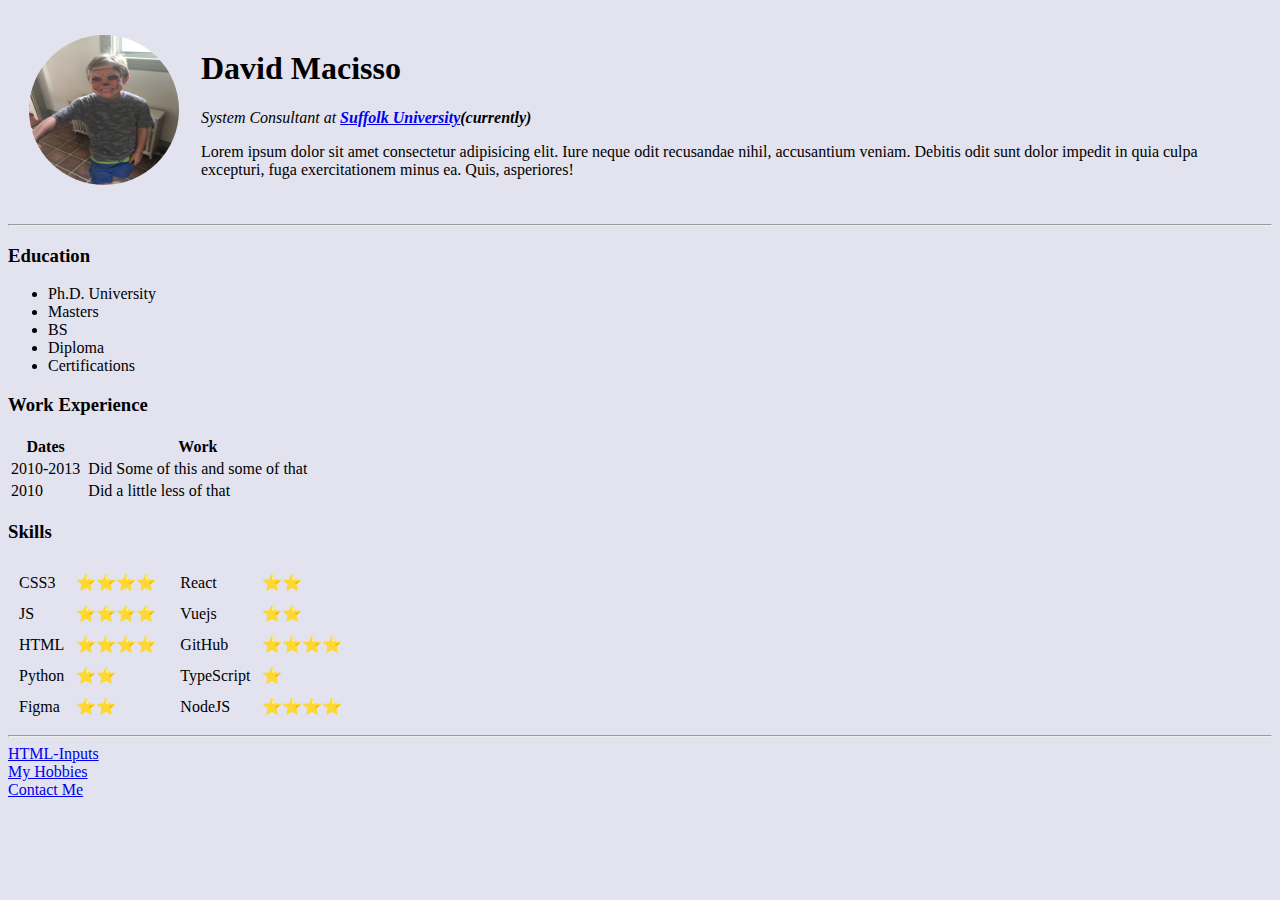
==== index.html @ 1c3956f9 "Add  initial  website files." ====
<!DOCTYPE html>
<html lang="en">
  <head>
    <meta charset="UTF-8" />
    <meta http-equiv="X-UA-Compatible" content="IE=edge" />
    <meta name="viewport" content="width=device-width, initial-scale=1.0" />
    <title>🧻 David's Site</title>
  </head>
  <body style="background: rgba(197, 200, 223, 0.5)">
    
    <!-- <img src="https://media-exp1.licdn.com/dms/image/C4E03AQFTaYu3L5Fzuw/profile-displayphoto-shrink_400_400/0/1552513685030?e=1621468800&v=beta&t=sYcIbgwPlBqlF4MsdGx5WF8V8hjDp0JQAOuyl0cMuTY" alt="David's Photo"> -->
    <table cellspacing="20">
      <tr>
        <td>
          <img
            style="border-radius: 50%"
            height="150"
            width="150"
            src="images/atticus.JPG"
            alt="David Photo"
          />
        </td>
        <td>
          <h1>David Macisso</h1>
          <p>
            <em
              >System Consultant at
              <strong
                ><a target="_blank" href="https://www.suffolk.edu/"
                  >Suffolk University</a
                >(currently)</strong
              ></em
            >
          </p>
          <p>
            Lorem ipsum dolor sit amet consectetur adipisicing elit. Iure neque
            odit recusandae nihil, accusantium veniam. Debitis odit sunt dolor
            impedit in quia culpa excepturi, fuga exercitationem minus ea. Quis,
            asperiores!
          </p>
        </td>
      </tr>
    </table>

    <hr />
    <h3>Education</h3>
    <ul>
      <li>Ph.D. University</li>
      <li>Masters</li>
      <li>BS</li>
      <li>Diploma</li>
      <li>Certifications</li>
    </ul>
    <h3>Work Experience</h3>

    <table>
      <thead>
        <tr>
          <th>Dates</th>
          <th></th>
          <th>Work</th>
        </tr>
      </thead>
      <tbody>
        <tr>
          <td>2010-2013</td>
          <td></td>
          <td>Did Some of this and some of that</td>
        </tr>
        <tr>
          <td>2010</td>
          <td></td>
          <td>Did a little less of that</td>
        </tr>
      </tbody>
      <tfoot></tfoot>
    </table>

    <h3>Skills</h3>
    <table cellspacing="10">
      <tr>
        <td>CSS3</td>
        <td>⭐⭐⭐⭐</td>
        <td></td>
        <td>React</td>
        <td>⭐⭐</td>
      </tr>
      <!-- <tr></tr> -->
      <tr>
        <td>JS</td>
        <td>⭐⭐⭐⭐</td>
        <td></td>
        <td>Vuejs</td>
        <td>⭐⭐</td>
      </tr>
      <tr>
        <td>HTML</td>
        <td>⭐⭐⭐⭐</td>
        <td></td>
        <td>GitHub</td>
        <td>⭐⭐⭐⭐</td>
      </tr>
      <tr>
        <td>Python</td>
        <td>⭐⭐</td>
        <td></td>
        <td>TypeScript</td>
        <td>⭐</td>
      </tr>
      <tr>
        <td>Figma</td>
        <td>⭐⭐</td>
        <td></td>
        <td>NodeJS</td>
        <td>⭐⭐⭐⭐</td>
      </tr>
    </table>
    
    <hr />
    <a href="htmlInputs.html">HTML-Inputs</a><br>
    <a target="_blank" href="hobbies.html">My Hobbies</a>
    <br />
    <a href="contact.html">Contact Me</a>
  </body>
</html>
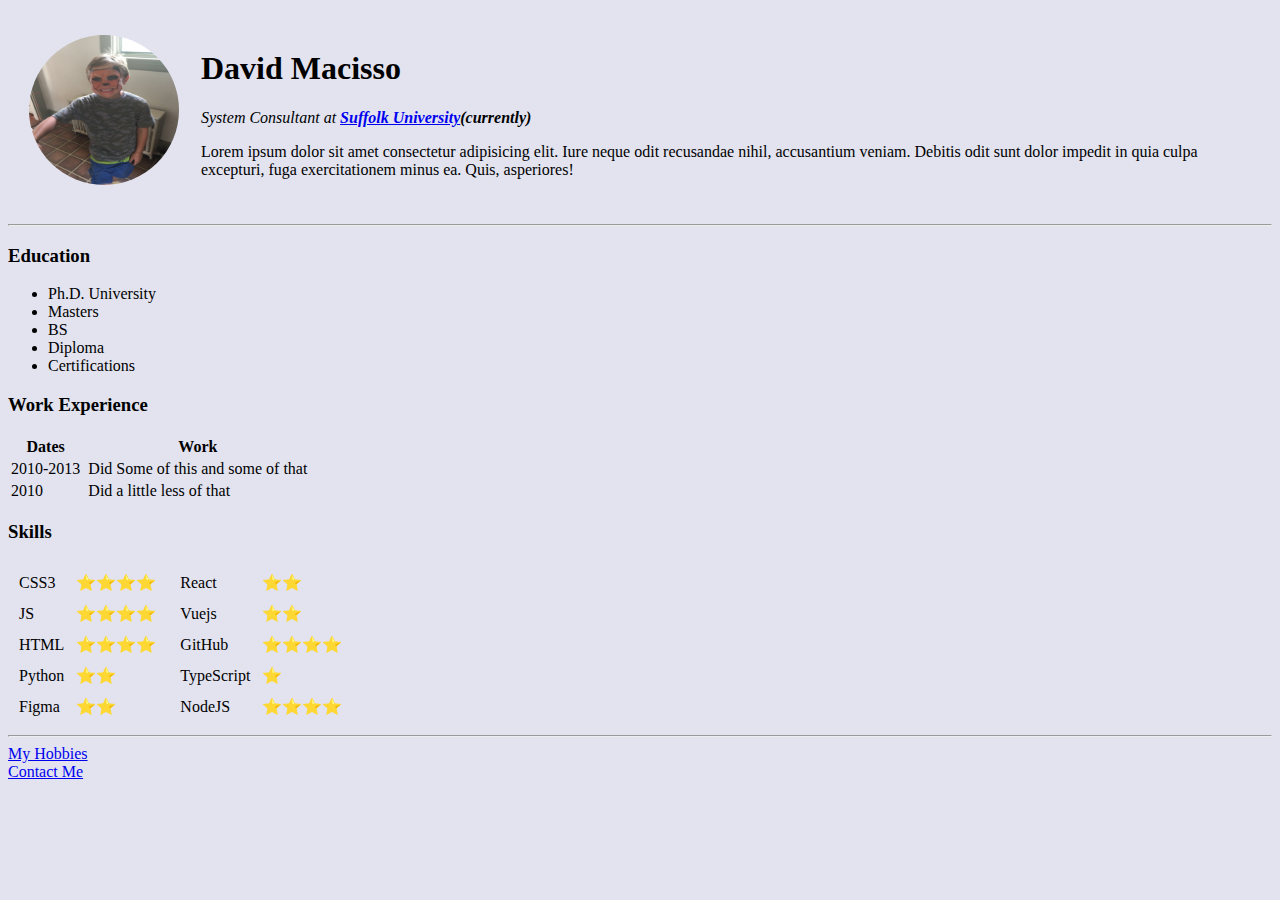
==== commit e8f8a6fd: "remove link to htmlimputs.html" ====
--- a/index.html
+++ b/index.html
@@ -117,7 +117,6 @@
     </table>
     
     <hr />
-    <a href="htmlInputs.html">HTML-Inputs</a><br>
     <a target="_blank" href="hobbies.html">My Hobbies</a>
     <br />
     <a href="contact.html">Contact Me</a>
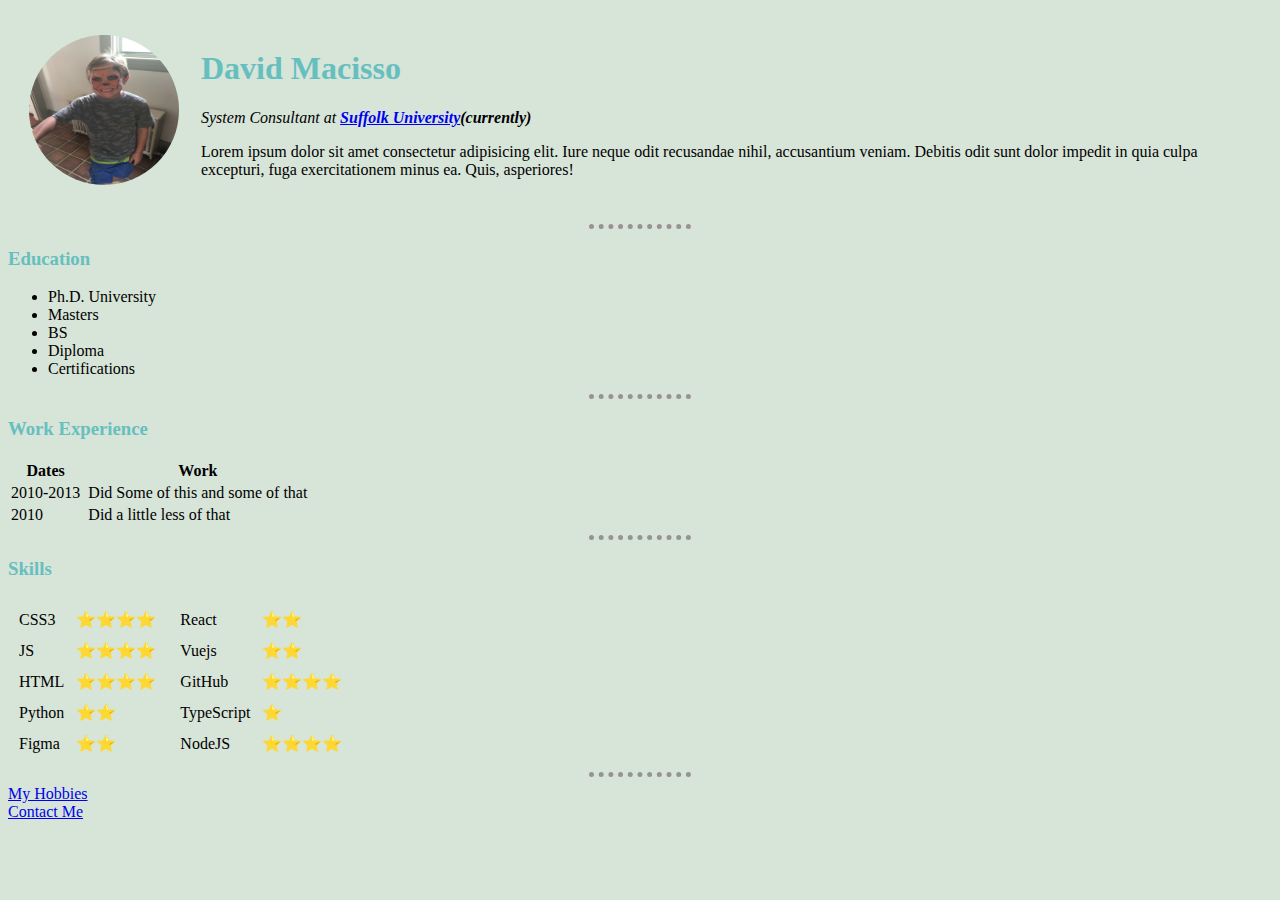
==== commit a3033133: "add and apply external css" ====
--- a/index.html
+++ b/index.html
@@ -4,18 +4,17 @@
     <meta charset="UTF-8" />
     <meta http-equiv="X-UA-Compatible" content="IE=edge" />
     <meta name="viewport" content="width=device-width, initial-scale=1.0" />
+    <link rel="stylesheet" href="css/style.css">
     <title>🧻 David's Site</title>
+   
   </head>
-  <body style="background: rgba(197, 200, 223, 0.5)">
+  <body>
     
     <!-- <img src="https://media-exp1.licdn.com/dms/image/C4E03AQFTaYu3L5Fzuw/profile-displayphoto-shrink_400_400/0/1552513685030?e=1621468800&v=beta&t=sYcIbgwPlBqlF4MsdGx5WF8V8hjDp0JQAOuyl0cMuTY" alt="David's Photo"> -->
     <table cellspacing="20">
       <tr>
         <td>
           <img
-            style="border-radius: 50%"
-            height="150"
-            width="150"
             src="images/atticus.JPG"
             alt="David Photo"
           />
@@ -51,6 +50,7 @@
       <li>Diploma</li>
       <li>Certifications</li>
     </ul>
+    <hr>
     <h3>Work Experience</h3>
 
     <table>
@@ -75,7 +75,7 @@
       </tbody>
       <tfoot></tfoot>
     </table>
-
+<hr>
     <h3>Skills</h3>
     <table cellspacing="10">
       <tr>
@@ -120,5 +120,5 @@
     <a target="_blank" href="hobbies.html">My Hobbies</a>
     <br />
     <a href="contact.html">Contact Me</a>
-  </body>
+  </bodystyle=>
 </html>
--- a/css/style.css
+++ b/css/style.css
@@ -0,0 +1,21 @@
+body {
+  background-color:rgb(215, 228, 216);
+}
+
+h1,h3 {
+  color: #66Bfbf;
+}
+
+hr {
+  width: 8%;
+  border-style: none;
+  border-top: 5px dotted rgb(153, 146, 146)
+
+
+}
+
+img {
+  border-radius: 50%;
+  height: 150px;
+  width: 150px
+}